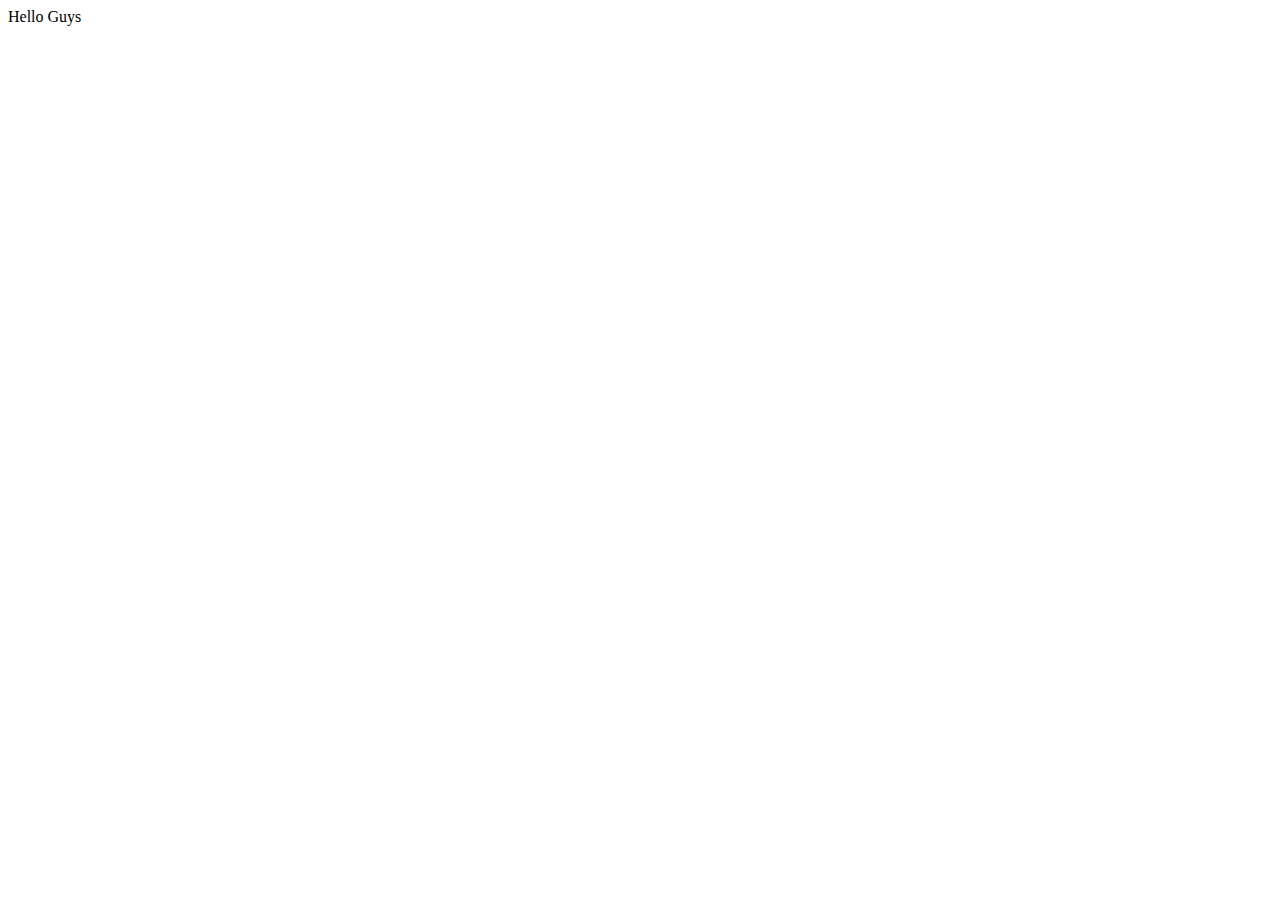
==== first.html @ fc00cff0 "Here is our first commit" ====
<!DOCTYPE html>
<html lang="en">
<head>
    <meta charset="UTF-8">
    <meta name="viewport" content="width=device-width, initial-scale=1.0">
    <title>Document</title>
</head>
<body>
    Hello Guys
</body>
</html>
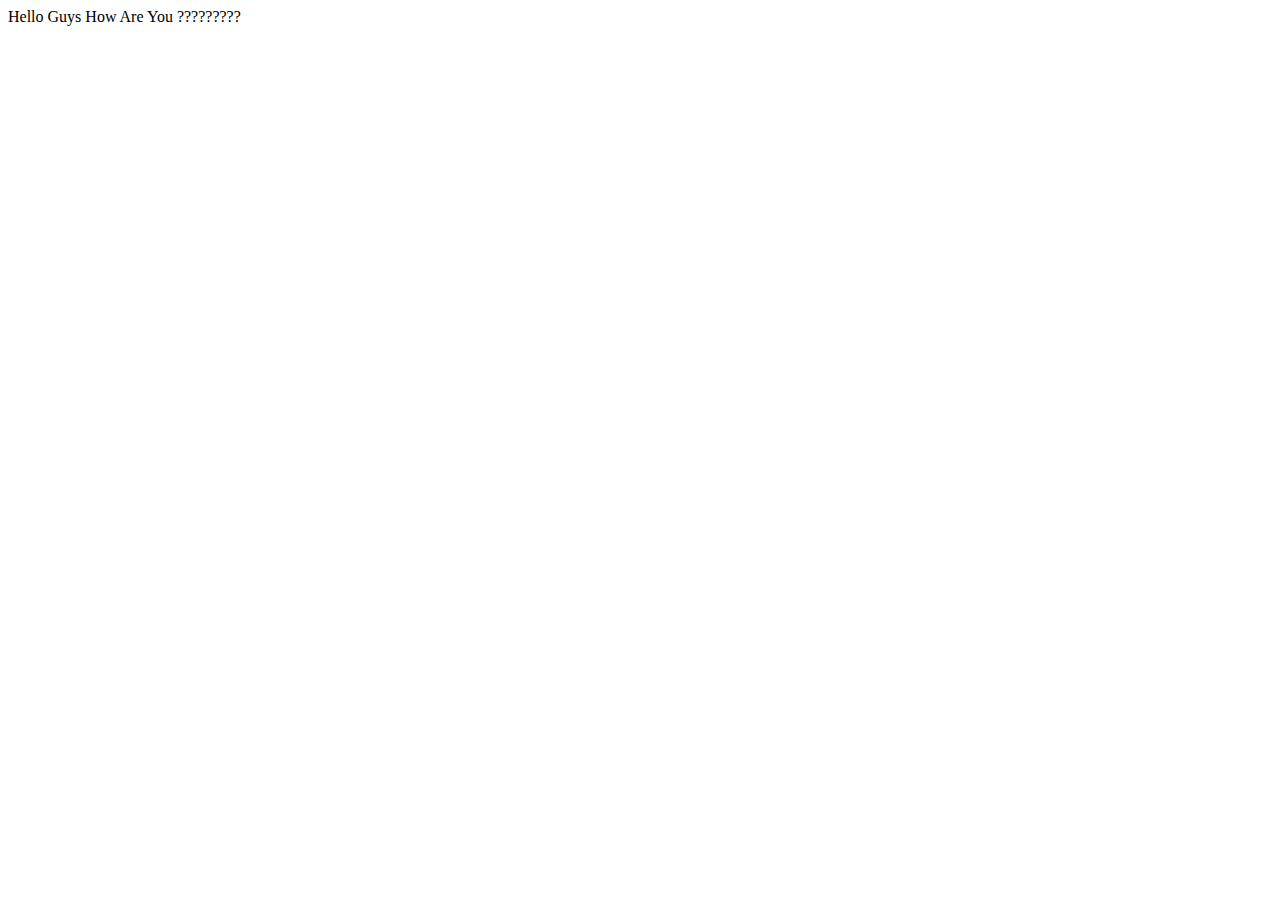
==== commit 788777e7: "Update first.html" ====
--- a/first.html
+++ b/first.html
@@ -6,6 +6,6 @@
     <title>Document</title>
 </head>
 <body>
-    Hello Guys
+    Hello Guys How Are You ?????????
 </body>
-</html>+</html>
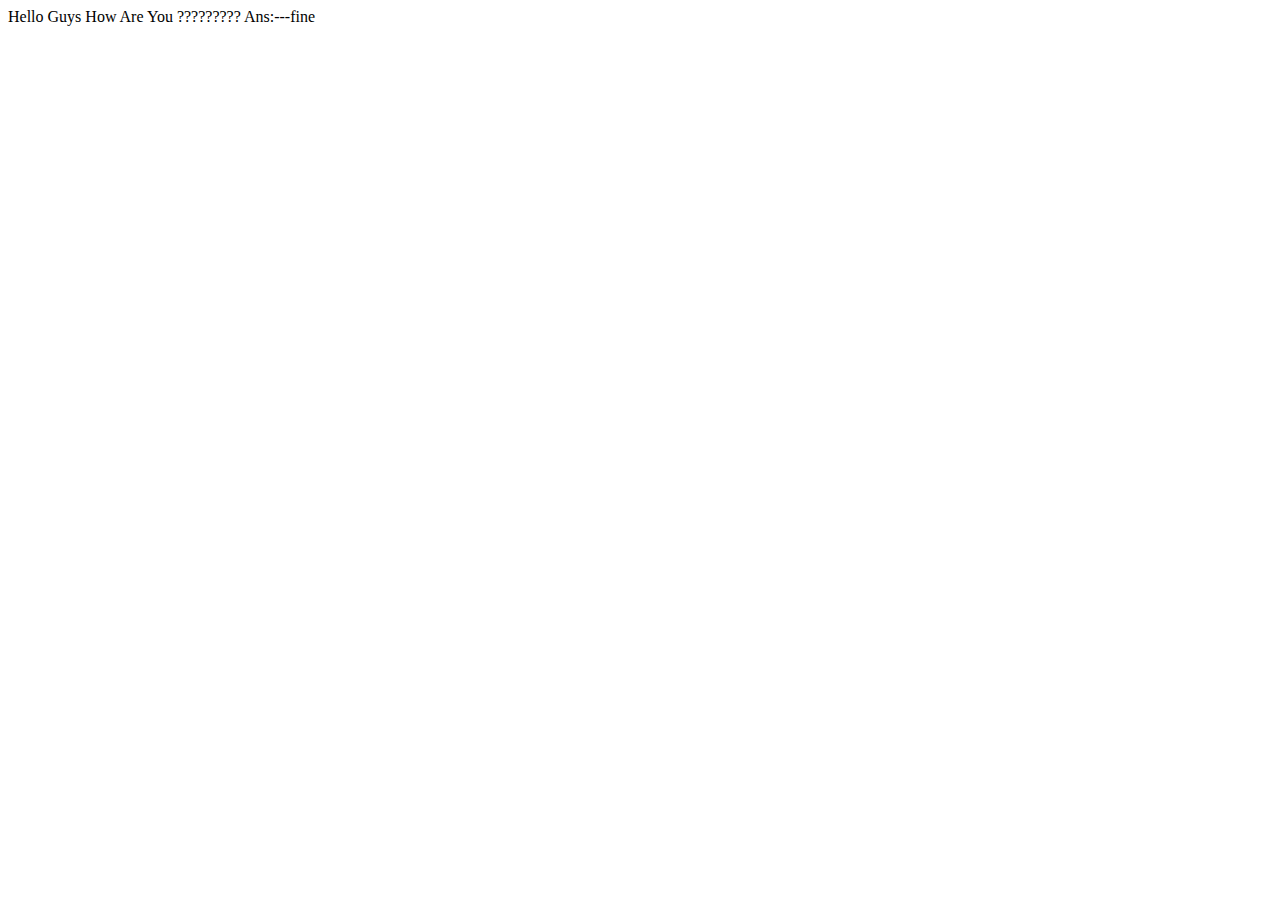
==== commit 3606068b: "i have written the ans" ====
--- a/first.html
+++ b/first.html
@@ -7,5 +7,6 @@
 </head>
 <body>
     Hello Guys How Are You ?????????
+    Ans:---fine
 </body>
 </html>
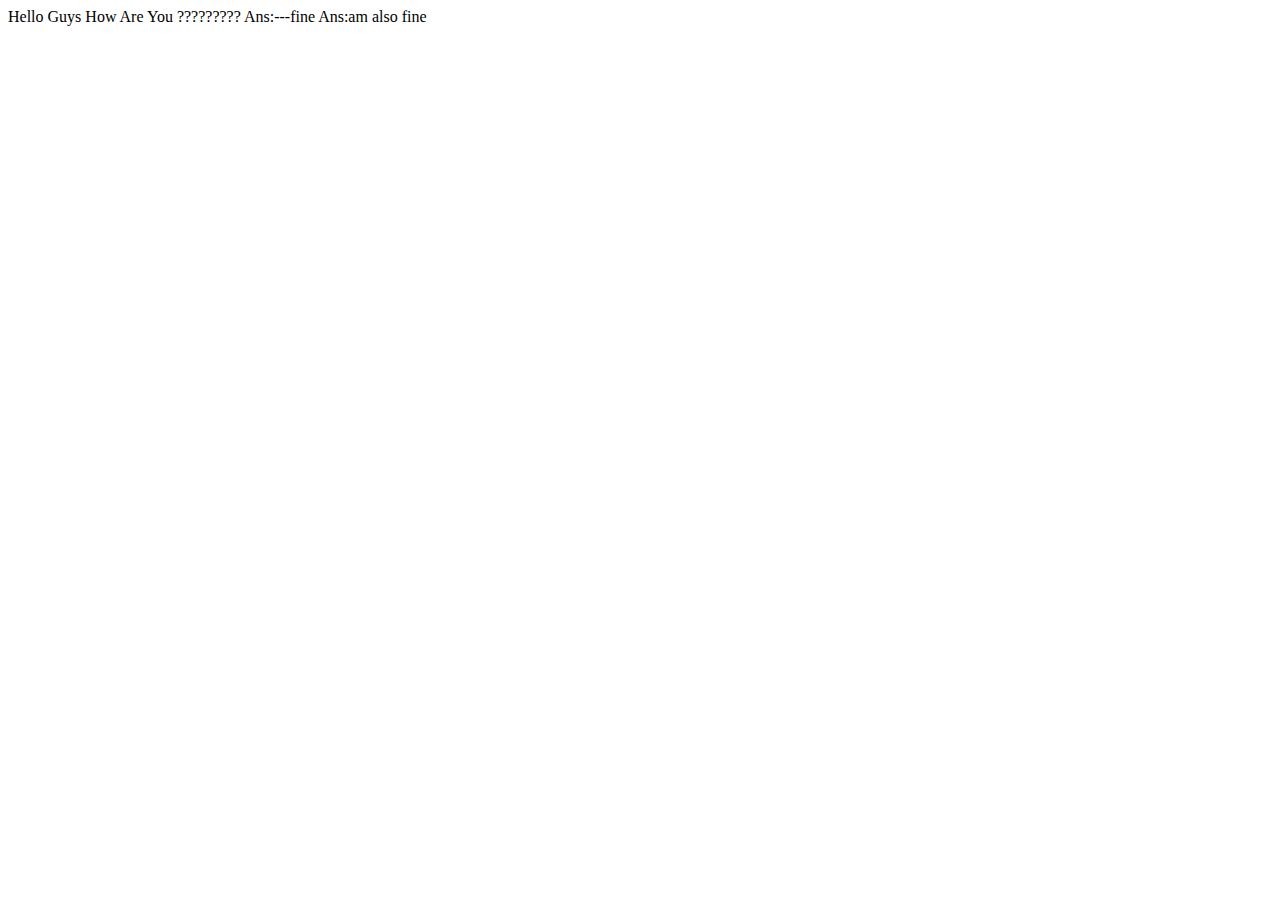
==== commit 3daaa59f: "i have also update" ====
--- a/first.html
+++ b/first.html
@@ -8,5 +8,6 @@
 <body>
     Hello Guys How Are You ?????????
     Ans:---fine
+    Ans:am also fine
 </body>
 </html>
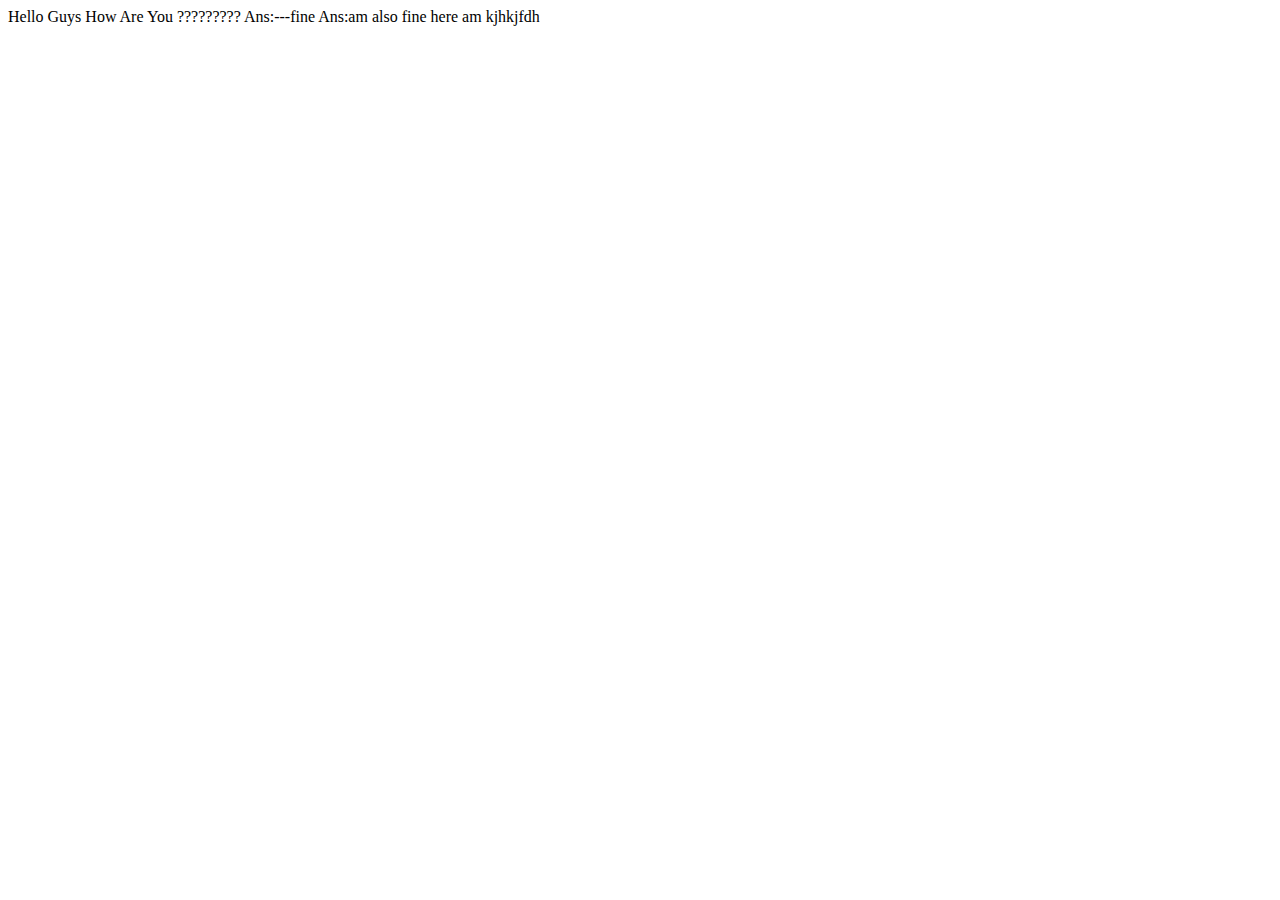
==== commit 3da6c0ca: "ad" ====
--- a/first.html
+++ b/first.html
@@ -9,5 +9,6 @@
     Hello Guys How Are You ?????????
     Ans:---fine
     Ans:am also fine
+    here am kjhkjfdh
 </body>
 </html>
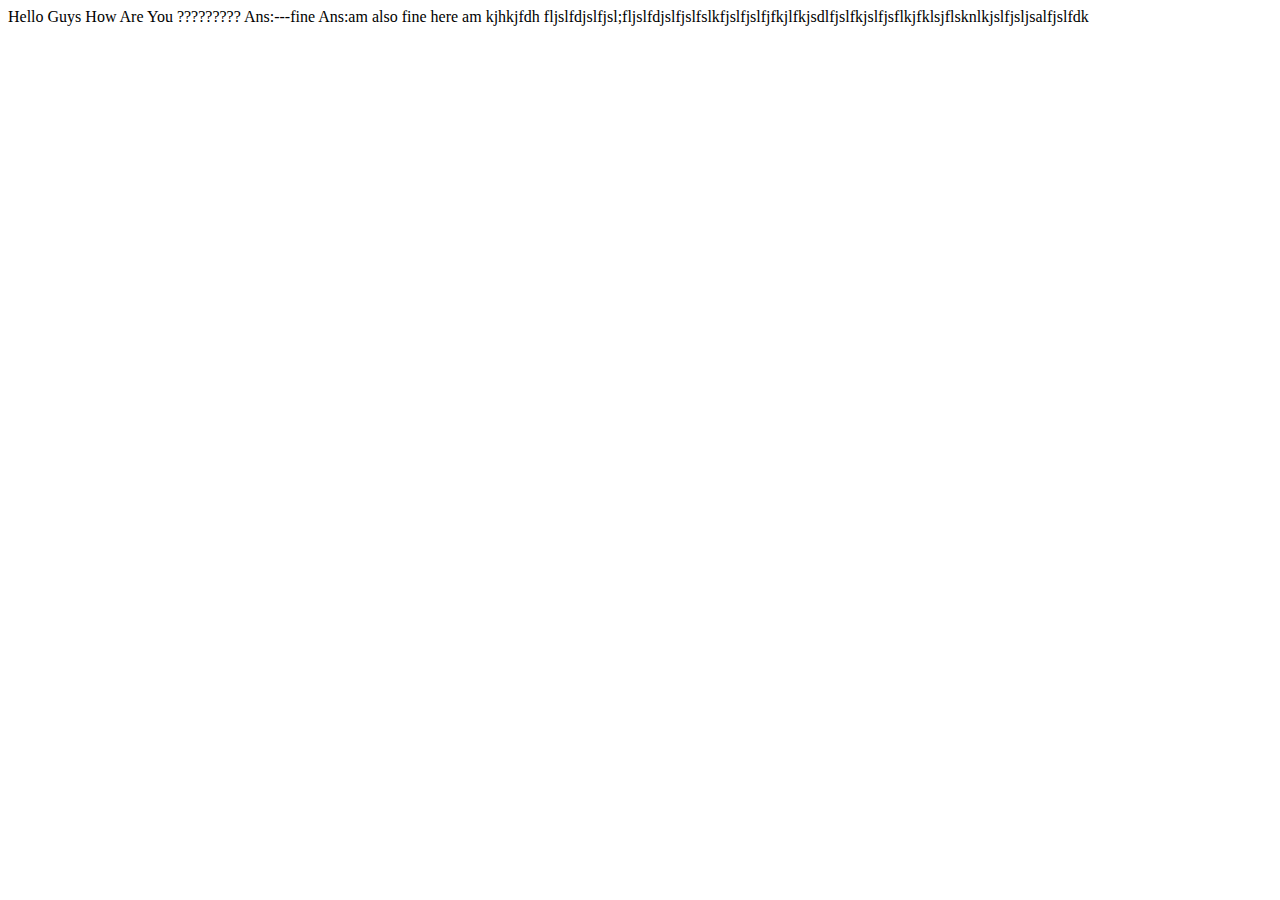
==== commit e1c22c29: "am commmiting" ====
--- a/first.html
+++ b/first.html
@@ -10,5 +10,6 @@
     Ans:---fine
     Ans:am also fine
     here am kjhkjfdh
+    fljslfdjslfjsl;fljslfdjslfjslfslkfjslfjslfjfkjlfkjsdlfjslfkjslfjsflkjfklsjflsknlkjslfjsljsalfjslfdk
 </body>
 </html>
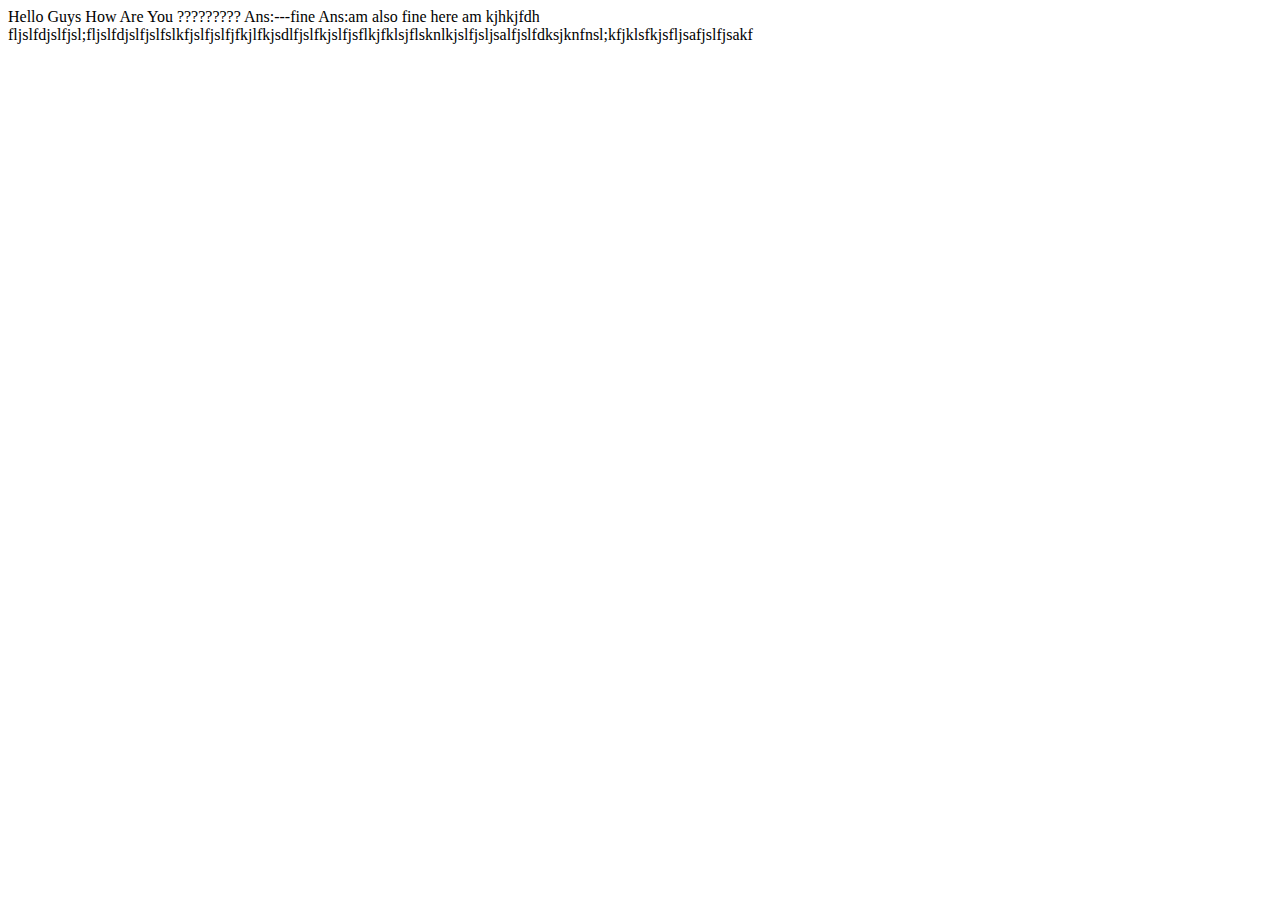
==== commit 785744e1: "sfjshflksf;" ====
--- a/first.html
+++ b/first.html
@@ -10,6 +10,6 @@
     Ans:---fine
     Ans:am also fine
     here am kjhkjfdh
-    fljslfdjslfjsl;fljslfdjslfjslfslkfjslfjslfjfkjlfkjsdlfjslfkjslfjsflkjfklsjflsknlkjslfjsljsalfjslfdk
+    fljslfdjslfjsl;fljslfdjslfjslfslkfjslfjslfjfkjlfkjsdlfjslfkjslfjsflkjfklsjflsknlkjslfjsljsalfjslfdksjknfnsl;kfjklsfkjsfljsafjslfjsakf
 </body>
 </html>
